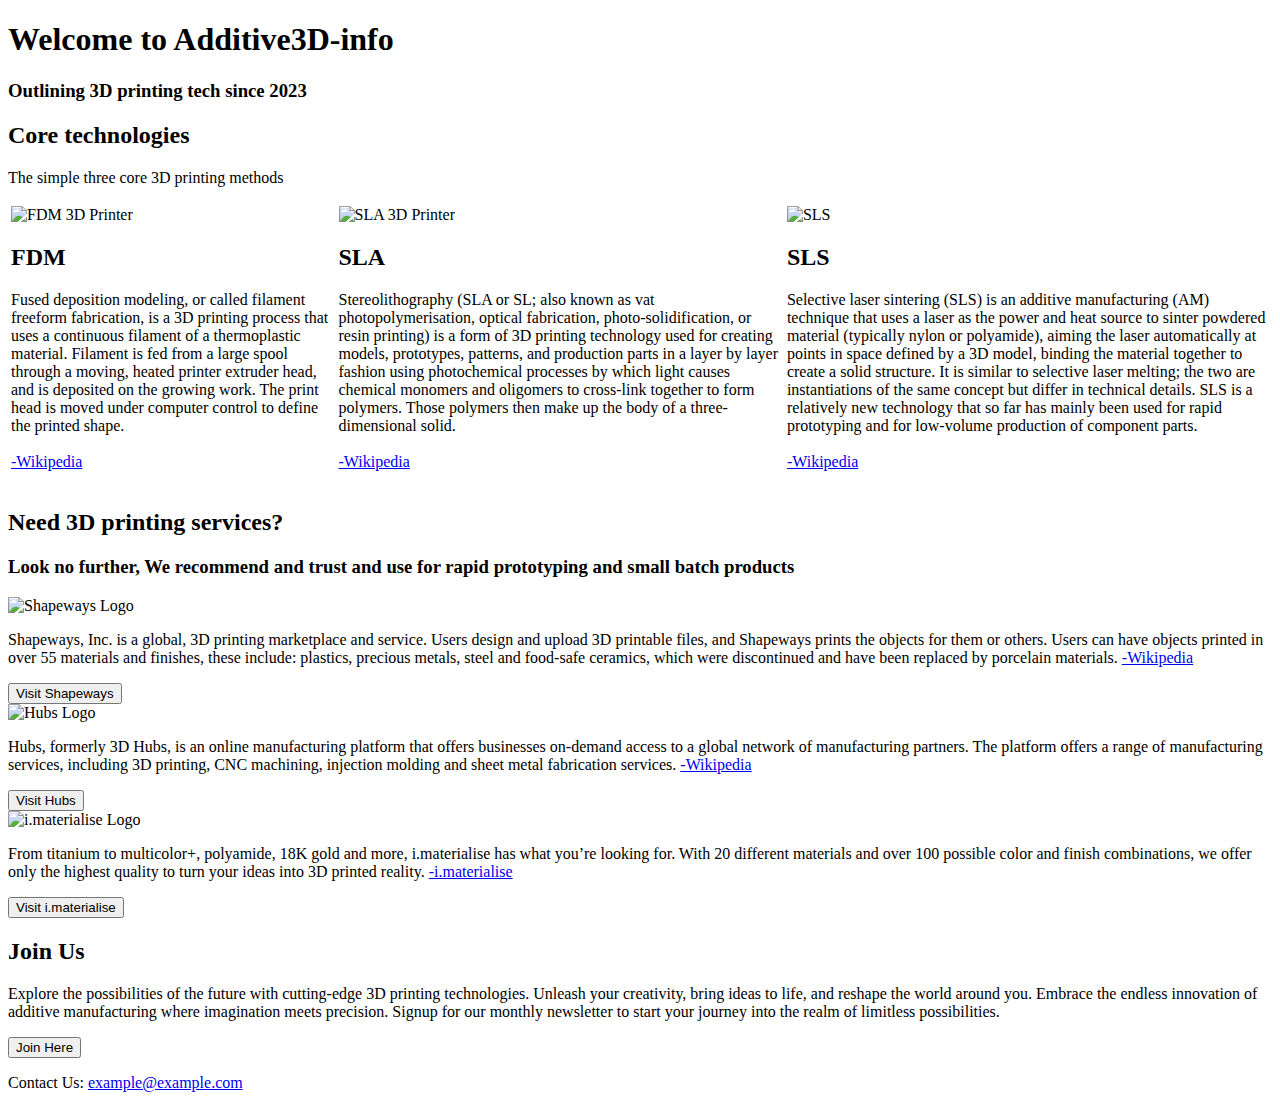
==== index.html @ e6e91952 "Rename GUI1-first_page.html to index.html" ====
<!--
File: GUI1-first_page.html
GUI Assignment: Creating Your First Web Page
Copyright (c) 2023. All rights reserved. May be freely copied or
excerpted for educational purposes with credit to the author.
Last updated: on May 23, 2023
-->

<!DOCTYPE html>
<html lang="en">

<!--Meta information-->
<head>
  <meta charset="utf-8" />
  <title>Additive3D</title>
  <link rel="stylesheet" href="CSS/style.css/" />
  <script src="script.js"></script>
</head>

<body>
  <!--Large intro banner-->
  <div class="header">
    <h1>Welcome to <span id="officialName">Additive3D-info</span></h1>
    <h3>Outlining 3D printing tech since 2023</h3>
  </div>

  <!--Constructs smaller banner bar that could contain navigation in the future-->
  <div class="overview">
    <h2>Core technologies</h2>
    <p>The simple three core 3D printing methods</p>
  </div>

  <!--Example use of a table containing the core tech and images-->
  <div class="table">
    <table>
      <tr>
        <td> <!--Cell for FDM printing-->
          <img src="https://prototypehubs.com/app/uploads/2020/06/FDM-3D-Print-scaled.jpeg" alt="FDM 3D Printer"
            title="https://prototypehubs.com/app/uploads/2020/06/FDM-3D-Print-scaled.jpeg" />
          <h2>FDM</h2>
          <p>
            Fused deposition modeling, or called filament freeform
            fabrication, is a 3D printing process that uses a continuous
            filament of a thermoplastic material. Filament is fed from a large
            spool through a moving, heated printer extruder head, and is
            deposited on the growing work. The print head is moved under
            computer control to define the printed shape. <br />
            <br />
            <a href="https://en.wikipedia.org/wiki/Fused_filament_fabrication">-Wikipedia</a>
          </p>
        </td>

        <td> <!--Cell for SLA printing-->
          <img src="https://electroloom.com/wp-content/uploads/2021/08/SLA-3D-Printing.jpg" alt="SLA 3D Printer"
            title="https://electroloom.com/wp-content/uploads/2021/08/SLA-3D-Printing.jpg" />
          <h2>SLA</h2>
          <p>
            Stereolithography (SLA or SL; also known as vat
            photopolymerisation, optical fabrication, photo-solidification, or
            resin printing) is a form of 3D printing technology used for
            creating models, prototypes, patterns, and production parts in a
            layer by layer fashion using photochemical processes by which
            light causes chemical monomers and oligomers to cross-link
            together to form polymers. Those polymers then make up the body of
            a three-dimensional solid.<br />
            <br />
            <a href="https://en.wikipedia.org/wiki/Stereolithography">-Wikipedia</a>
          </p>
        </td>

        <td> <!--Cell for SLS printing-->
          <img src="https://www.beamler.com/wp-content/uploads/2019/03/oragetblob-e1565789138978.jpg" alt="SLS"
            title="https://www.beamler.com/wp-content/uploads/2019/03/oragetblob-e1565789138978.jpg" />
          <h2>SLS</h2>
          <p>
            Selective laser sintering (SLS) is an additive manufacturing (AM)
            technique that uses a laser as the power and heat source to sinter
            powdered material (typically nylon or polyamide), aiming the laser
            automatically at points in space defined by a 3D model, binding
            the material together to create a solid structure. It is similar
            to selective laser melting; the two are instantiations of the same
            concept but differ in technical details. SLS is a relatively new
            technology that so far has mainly been used for rapid prototyping
            and for low-volume production of component parts. <br /><br />
            <a href="https://en.wikipedia.org/wiki/Selective_laser_sintering">-Wikipedia</a>
          </p>
        </td>
      </tr>
    </table>
  </div>

  <!--Example use of classes and containers as an alternative to a table-->
  <div class="onlineServices">
    <h2>Need 3D printing services?</h2>
    <h3>Look no further, We recommend and trust and use for rapid prototyping and small batch products</h3>

    <!--service class contains an image with title and alt text.
      A section of text to explain who/what they are/do.
      A button that links to their service-->
    <div class="service"> <!--Shapeways-->
      <img src="https://www.shapeways.com/rrstatic/img/dms-assets/ShapewaysLogo_RGB_Red.svg" alt="Shapeways Logo"
        title="https://www.shapeways.com/">
      <p>Shapeways, Inc. is a global, 3D printing marketplace and service. Users design and
        upload 3D printable files, and Shapeways prints the objects for them or others. Users can have objects
        printed in over 55 materials and finishes, these include: plastics, precious metals, steel and food-safe
        ceramics, which were discontinued and have been replaced by porcelain materials.
        <a href="https://en.wikipedia.org/wiki/Shapeways">-Wikipedia</a>
      </p>
      <button onclick="window.location.href='https://www.shapeways.com/'">Visit Shapeways</button>
    </div>

    <div class="service"> <!--Hubs-->
      <img src="https://www.finsmes.com/wp-content/uploads/2014/09/3D-Hubs-logo-horizontal.png"
        alt="Hubs Logo" title="https://www.hubs.com/">
      <p>Hubs, formerly 3D Hubs, is an online manufacturing platform that offers businesses on-demand access to a global
        network of manufacturing partners. The platform offers a range of manufacturing services, including 3D printing,
        CNC machining, injection molding and sheet metal fabrication services.
        <a href="https://en.wikipedia.org/wiki/Hubs_(company)">-Wikipedia</a>
      </p>
      <button onclick="window.location.href='https://www.hubs.com/'">Visit Hubs</button>
    </div>

    <div class="service"> <!--i.materialise-->
      <img src="https://i.materialise.com/img/logo.png" alt="i.materialise Logo" title="https://i.materialise.com/">
      <p>From titanium to multicolor+, polyamide, 18K gold and more, i.materialise has what you’re looking for. With 20
        different materials and over 100 possible color and finish combinations, we offer only the highest quality to
        turn your ideas into 3D printed reality.
        <a href="https://i.materialise.com/en">-i.materialise</a>
      </p>
      <button onclick="window.location.href='https://i.materialise.com/'">Visit i.materialise</button>
    </div>
  </div>

  <!--Footer to contain a contact us, policy, copyright, ext...-->
  <footer>
    <h2>Join Us</h2>

    <!--Allows for control over onboarding text and button styling independent of footer-->
    <div class="onboarding"> 
      <p>Explore the possibilities of the future with cutting-edge 3D printing technologies. Unleash your creativity,
        bring ideas to life, and reshape the world around you. Embrace the endless innovation of additive manufacturing
        where imagination meets precision. Signup for our monthly newsletter to start your journey into the realm of
        limitless possibilities.</p>
      <button>Join Here</button>
    </div>
    <!--A contact us with clickable mailto link-->
    <p>Contact Us: <a href="mailto:Example@example.com">example@example.com</a></p>
  </footer>
</body>
</html>
---- CSS/style.css ----
/*
File: style.css
GUI Assignment: Creating Your First Web Page
Copyright (c) 2023. All rights reserved. May be freely copied or
excerpted for educational purposes with credit to the author.
Last updated: on May 23, 2023
*/


/*Whole page styling*/
body {
  font-family: sans-serif;
}

.header {
  background-color: #86dce2;
  padding: 20px;
  text-align: center;
}

/*sets the site name contained within span to have different font, 
  be bold, and have red background*/
.header #officialName {
  font-family: fantasy;
  font-weight: bolder;
  background-color: #f75757;
  border-radius: 20px;
  padding-left: 6px;
  padding-right: 6px;
}

.overview {
  background-color: #86dce2;
  margin: 30px;
  text-align: center;
  border-radius: 15px;
}

/*Styling for the core technologies table along with its contained images.
  This is to ensure that the table is made of one row and three columns.
  Each cell is tacked vertically from top down with an 
  image, title, description, and link to its source*/
.table {
  table-layout: fixed;
  overflow: auto;
  margin: 30px;
  border-radius: 15px;
}

.table td {
  background-color: #bbeff3;
  border: 5px solid #b0e5fd;
  vertical-align: top;
  min-width: 200px;
  /*Maintain look on small screens. overflows to scrolling*/
  width: 33%;
  /*keep all elements at 1/3 of the box*/
}

.table img {
  object-fit: fill;
  max-width: 100%;
  max-height: 100%;
}

/*End of table styling*/


/*Styling for offered services links along with descriptions and images.
This styling ensures each 3D printing service is stacked vertically with
an image of their logo to the left, description in the middle, and button
to navigate to their webpage on the right*/
.onlineServices {
  background-color: #86dce2;
  margin: 30px;
  padding-top: max(0.005%, 0.001%);
  padding-bottom: max(1%, 0.5%);
  text-align: center;
  border-radius: 15px;
}

/*Styles each element for each service within the greater class onlineServices.
  This is ultimately defines how each is layed out on their own while the parent
  class manages putting them together*/
.service {
  background-color: #bbeff3;
  margin: max(0.5%, 0.2%);
  border-radius: 15px;
  display: grid;
  grid-template-columns: 20% 70% 10%;
}

.service img {
  margin-left: 2%;
  object-fit: contain;
  min-width: 50px;
  max-width: 100%;
  align-self: center;
}

.service p {
  padding-left: 2%;
  padding-right: 2%;
  text-align: left;
}

.service button {
  background-color: #b0e5fd;
  margin: 4%;
  border-radius: 15px;
}

.service button:hover {
  background-color: #33b9c5;
}

/*End of onlineServices styling*/


/*Styling for the footer and its contained elements.
  This section ensures a full width background and
  a visible join us text with a proceeding catch line to theoretically bring 
  in viewers to the newsletter. The newsletter would be joined via a button
  that would invite the user to join if existed*/
footer {
  background-color: #c4c4c4;
}

footer h2 {
  padding-top: 0.5%;
  text-align: center;
}

/*Sets the "Join Here" button and onboarding text to be inline with each other within the footer*/
.onboarding {
  display: flex;
  flex-direction: row;
  padding-left: 10%;
  padding-right: 10%;
}

.onboarding p {
  text-align: left;
  /*keeps the text from touching the button*/
  padding-right: 2%;
}

.onboarding button {
  padding-left: 2.5%;
  padding-right: 2.5%;
  border-radius: 15px;
  background-color: #b0e5fd;
  font-weight: bold;
}

.onboarding button:hover {
  background-color: #33b9c5;
}

/*End of footer styling*/
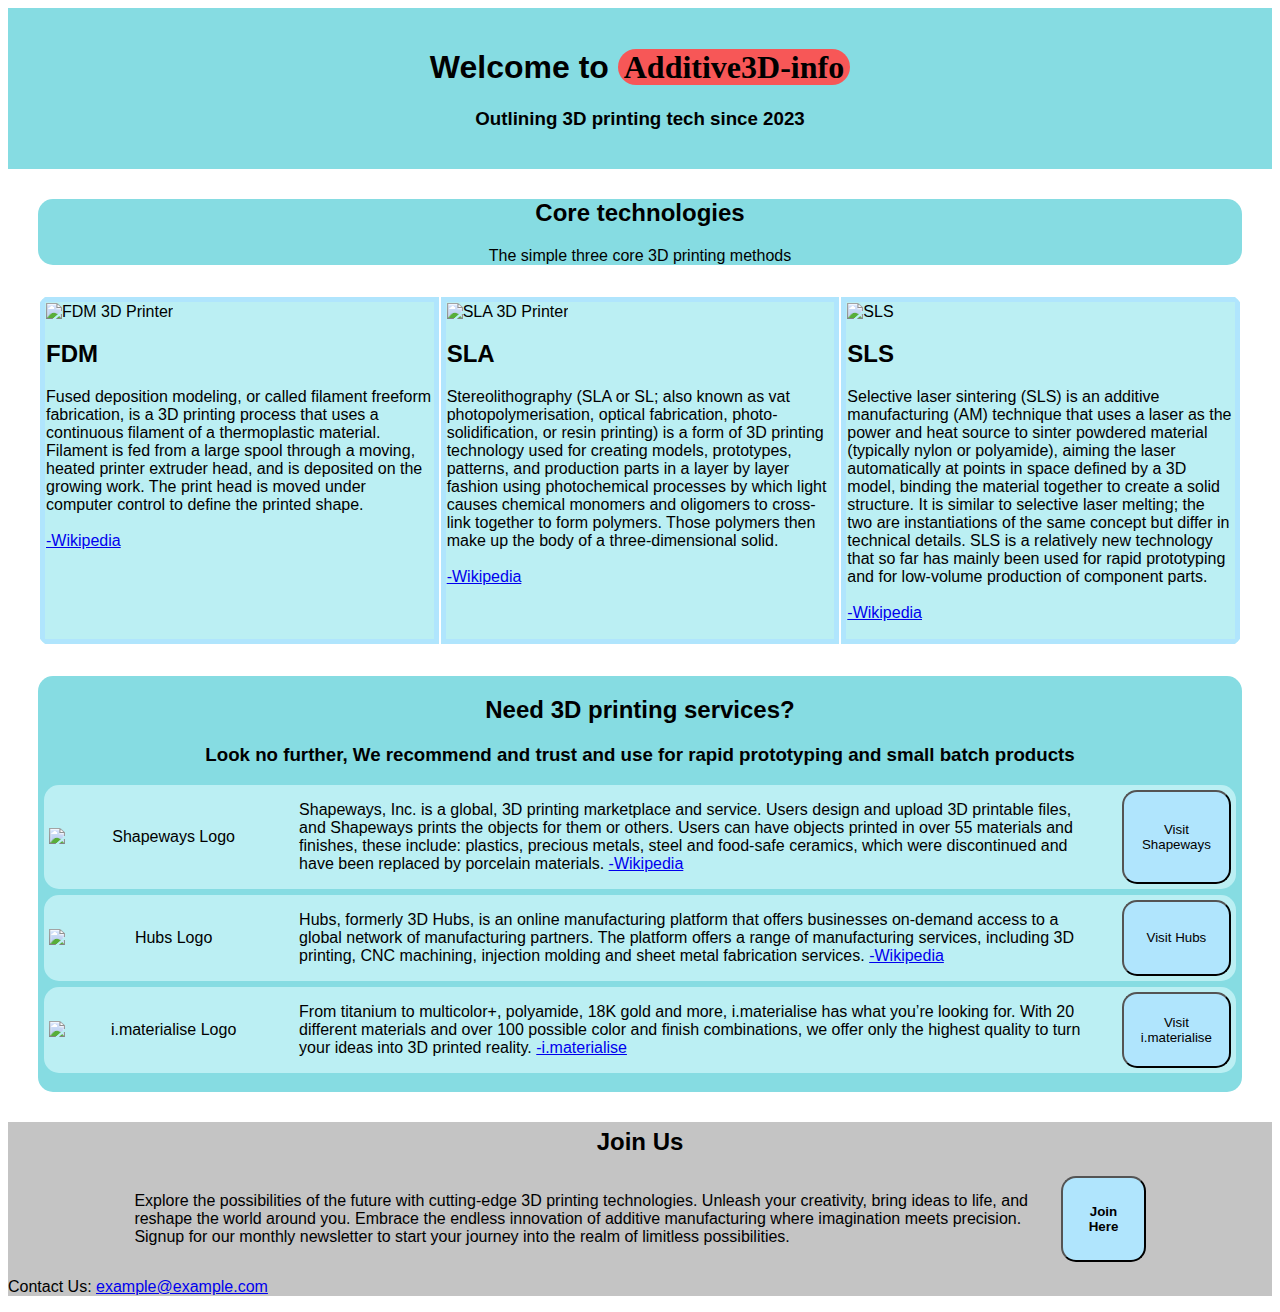
==== commit 204b3f2e: "Update index.html" ====
--- a/index.html
+++ b/index.html
@@ -13,7 +13,7 @@
 <head>
   <meta charset="utf-8" />
   <title>Additive3D</title>
-  <link rel="stylesheet" href="CSS/style.css/" />
+  <link rel="stylesheet" href="CSS/style.css">
   <script src="script.js"></script>
 </head>
 
@@ -44,8 +44,7 @@
             filament of a thermoplastic material. Filament is fed from a large
             spool through a moving, heated printer extruder head, and is
             deposited on the growing work. The print head is moved under
-            computer control to define the printed shape. <br />
-            <br />
+            computer control to define the printed shape. <br /><br />
             <a href="https://en.wikipedia.org/wiki/Fused_filament_fabrication">-Wikipedia</a>
           </p>
         </td>
@@ -62,8 +61,7 @@
             layer by layer fashion using photochemical processes by which
             light causes chemical monomers and oligomers to cross-link
             together to form polymers. Those polymers then make up the body of
-            a three-dimensional solid.<br />
-            <br />
+            a three-dimensional solid.<br /><br />
             <a href="https://en.wikipedia.org/wiki/Stereolithography">-Wikipedia</a>
           </p>
         </td>
@@ -95,8 +93,8 @@
     <h3>Look no further, We recommend and trust and use for rapid prototyping and small batch products</h3>
 
     <!--service class contains an image with title and alt text.
-      A section of text to explain who/what they are/do.
-      A button that links to their service-->
+        A section of text to explain who/what they are/do.
+        A button that links to their service-->
     <div class="service"> <!--Shapeways-->
       <img src="https://www.shapeways.com/rrstatic/img/dms-assets/ShapewaysLogo_RGB_Red.svg" alt="Shapeways Logo"
         title="https://www.shapeways.com/">
@@ -110,8 +108,8 @@
     </div>
 
     <div class="service"> <!--Hubs-->
-      <img src="https://www.finsmes.com/wp-content/uploads/2014/09/3D-Hubs-logo-horizontal.png"
-        alt="Hubs Logo" title="https://www.hubs.com/">
+      <img src="https://www.finsmes.com/wp-content/uploads/2014/09/3D-Hubs-logo-horizontal.png" alt="Hubs Logo"
+        title="https://www.hubs.com/">
       <p>Hubs, formerly 3D Hubs, is an online manufacturing platform that offers businesses on-demand access to a global
         network of manufacturing partners. The platform offers a range of manufacturing services, including 3D printing,
         CNC machining, injection molding and sheet metal fabrication services.
@@ -136,7 +134,7 @@
     <h2>Join Us</h2>
 
     <!--Allows for control over onboarding text and button styling independent of footer-->
-    <div class="onboarding"> 
+    <div class="onboarding">
       <p>Explore the possibilities of the future with cutting-edge 3D printing technologies. Unleash your creativity,
         bring ideas to life, and reshape the world around you. Embrace the endless innovation of additive manufacturing
         where imagination meets precision. Signup for our monthly newsletter to start your journey into the realm of
@@ -147,4 +145,5 @@
     <p>Contact Us: <a href="mailto:Example@example.com">example@example.com</a></p>
   </footer>
 </body>
-</html>
+
+</html>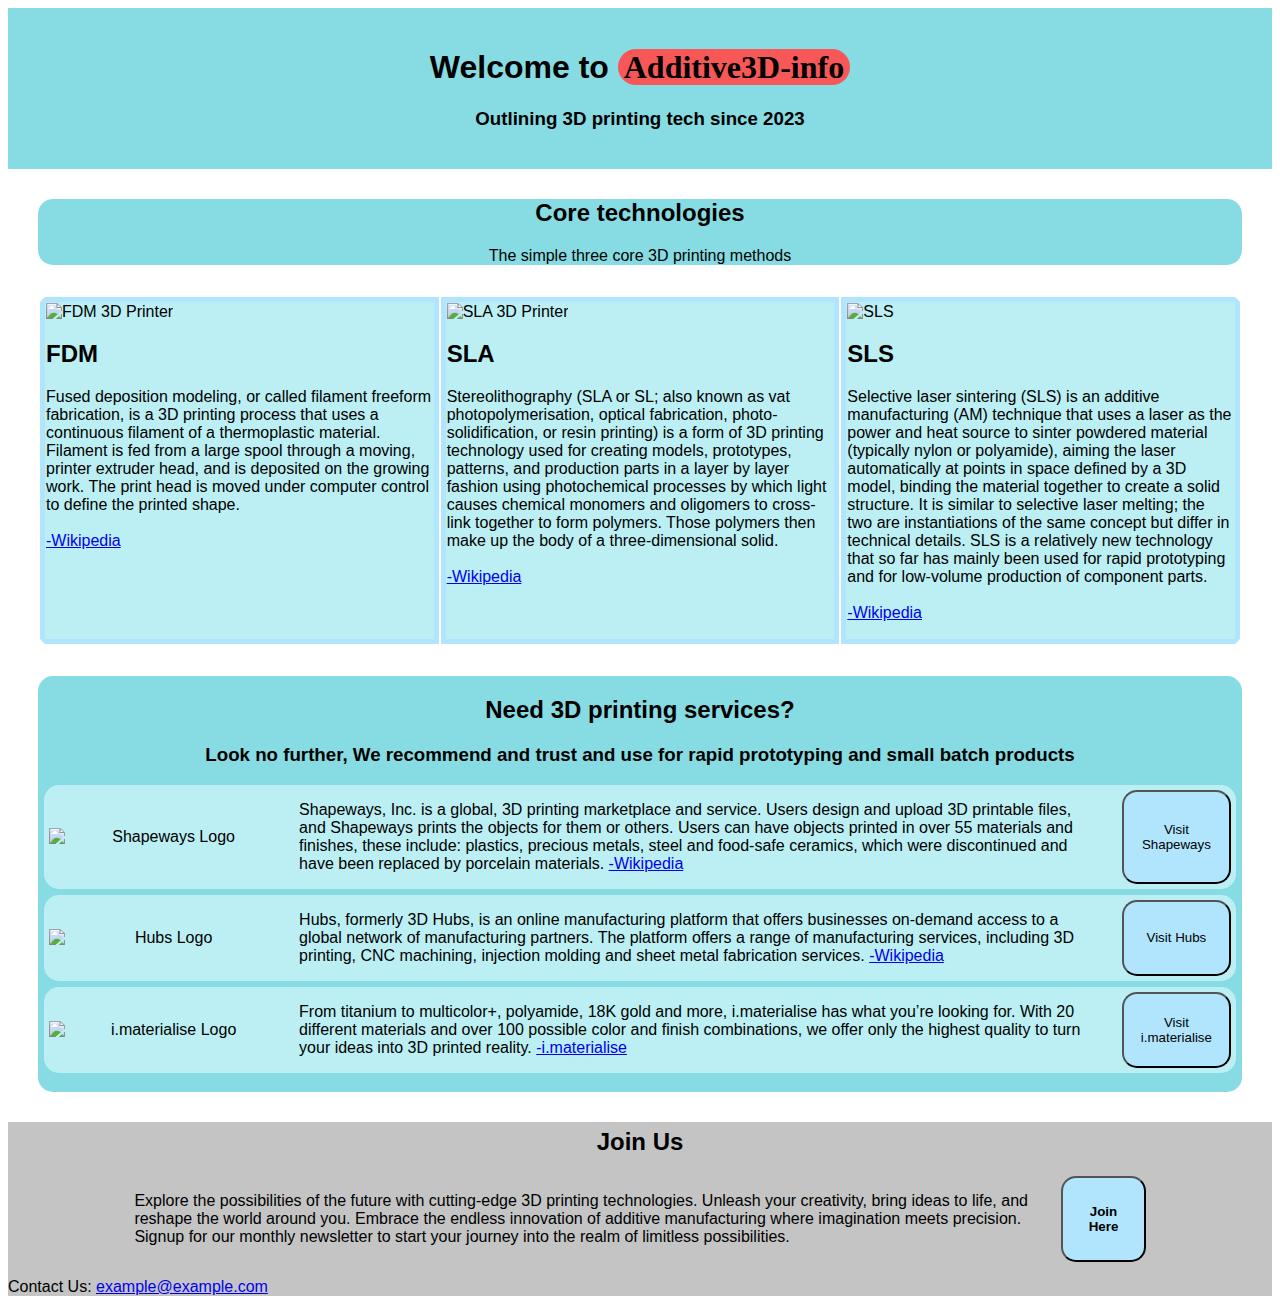
==== commit 536bea37: "Update index.html" ====
--- a/index.html
+++ b/index.html
@@ -11,10 +11,9 @@
 
 <!--Meta information-->
 <head>
-  <meta charset="utf-8" />
+  <meta charset="utf-8">
   <title>Additive3D</title>
   <link rel="stylesheet" href="CSS/style.css">
-  <script src="script.js"></script>
 </head>
 
 <body>
@@ -36,22 +35,23 @@
       <tr>
         <td> <!--Cell for FDM printing-->
           <img src="https://prototypehubs.com/app/uploads/2020/06/FDM-3D-Print-scaled.jpeg" alt="FDM 3D Printer"
-            title="https://prototypehubs.com/app/uploads/2020/06/FDM-3D-Print-scaled.jpeg" />
+            title="https://prototypehubs.com/app/uploads/2020/06/FDM-3D-Print-scaled.jpeg">
           <h2>FDM</h2>
           <p>
             Fused deposition modeling, or called filament freeform
             fabrication, is a 3D printing process that uses a continuous
             filament of a thermoplastic material. Filament is fed from a large
-            spool through a moving, heated printer extruder head, and is
+            spool through a moving, printer extruder head, and is
             deposited on the growing work. The print head is moved under
-            computer control to define the printed shape. <br /><br />
+            computer control to define the printed shape. <br><br>
             <a href="https://en.wikipedia.org/wiki/Fused_filament_fabrication">-Wikipedia</a>
+    
           </p>
         </td>
 
         <td> <!--Cell for SLA printing-->
           <img src="https://electroloom.com/wp-content/uploads/2021/08/SLA-3D-Printing.jpg" alt="SLA 3D Printer"
-            title="https://electroloom.com/wp-content/uploads/2021/08/SLA-3D-Printing.jpg" />
+            title="https://electroloom.com/wp-content/uploads/2021/08/SLA-3D-Printing.jpg">
           <h2>SLA</h2>
           <p>
             Stereolithography (SLA or SL; also known as vat
@@ -61,14 +61,14 @@
             layer by layer fashion using photochemical processes by which
             light causes chemical monomers and oligomers to cross-link
             together to form polymers. Those polymers then make up the body of
-            a three-dimensional solid.<br /><br />
+            a three-dimensional solid. <br><br>
             <a href="https://en.wikipedia.org/wiki/Stereolithography">-Wikipedia</a>
           </p>
         </td>
 
         <td> <!--Cell for SLS printing-->
           <img src="https://www.beamler.com/wp-content/uploads/2019/03/oragetblob-e1565789138978.jpg" alt="SLS"
-            title="https://www.beamler.com/wp-content/uploads/2019/03/oragetblob-e1565789138978.jpg" />
+            title="https://www.beamler.com/wp-content/uploads/2019/03/oragetblob-e1565789138978.jpg">
           <h2>SLS</h2>
           <p>
             Selective laser sintering (SLS) is an additive manufacturing (AM)
@@ -79,7 +79,7 @@
             to selective laser melting; the two are instantiations of the same
             concept but differ in technical details. SLS is a relatively new
             technology that so far has mainly been used for rapid prototyping
-            and for low-volume production of component parts. <br /><br />
+            and for low-volume production of component parts. <br><br>
             <a href="https://en.wikipedia.org/wiki/Selective_laser_sintering">-Wikipedia</a>
           </p>
         </td>
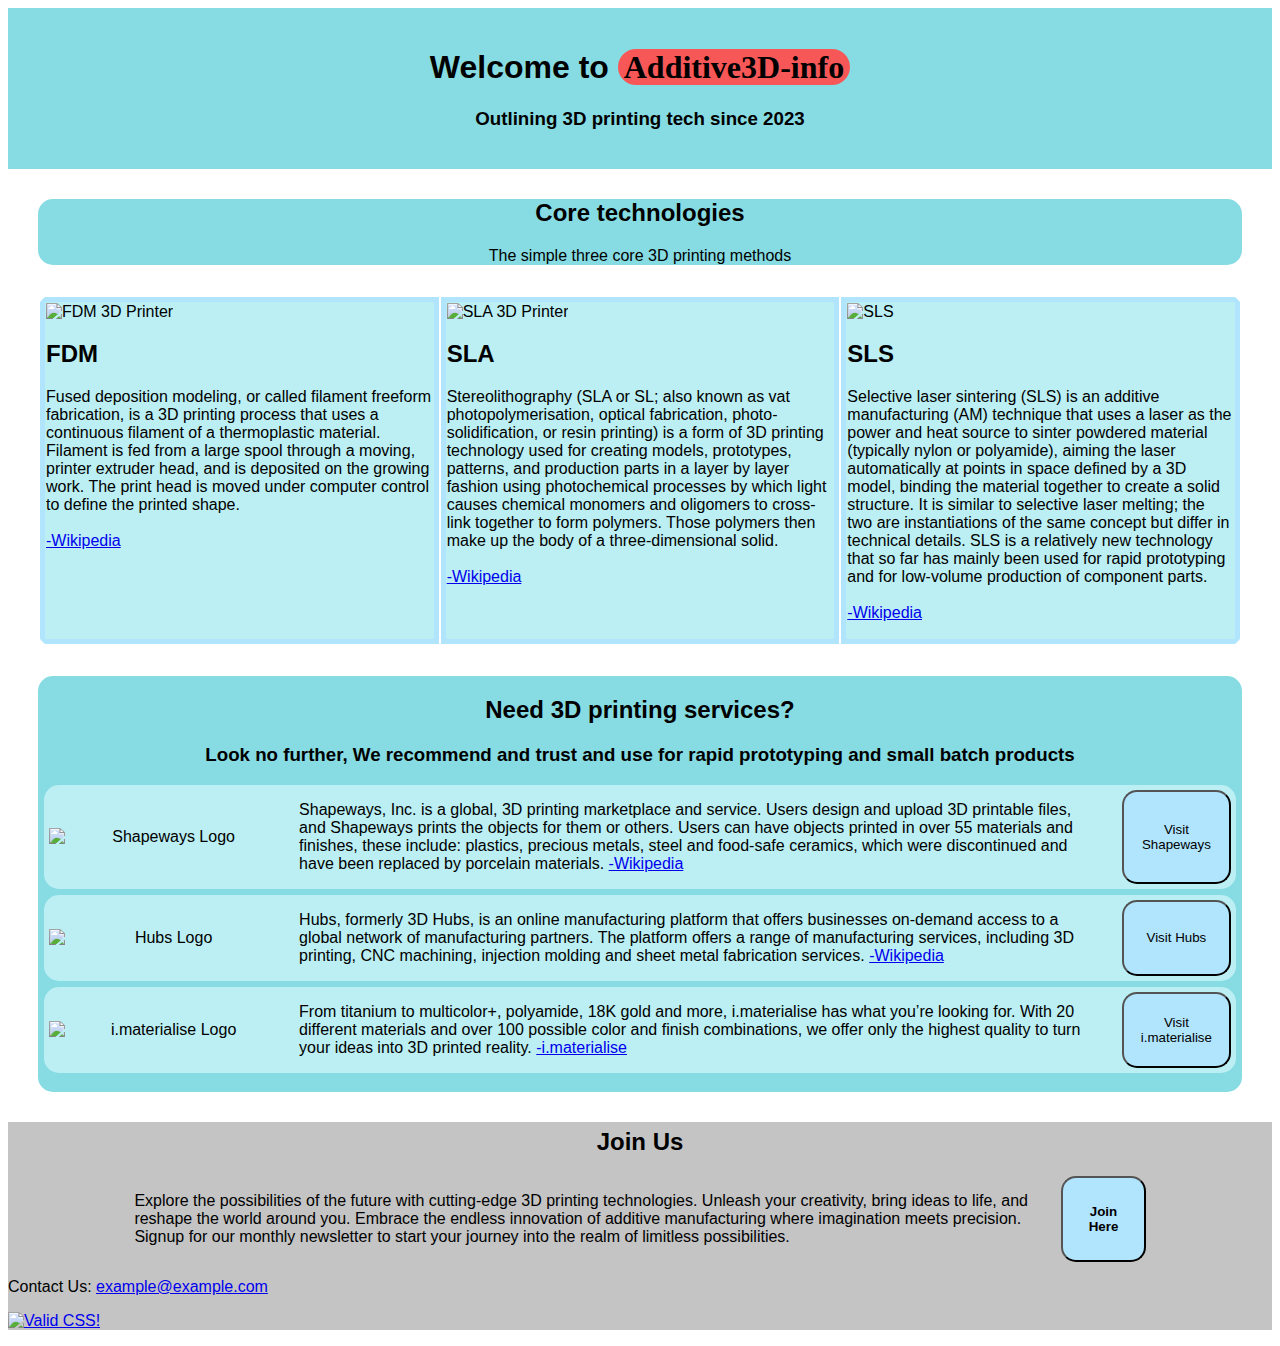
==== commit e0716983: "CSS Validation logo" ====
--- a/index.html
+++ b/index.html
@@ -10,6 +10,7 @@
 <html lang="en">
 
 <!--Meta information-->
+
 <head>
   <meta charset="utf-8">
   <title>Additive3D</title>
@@ -45,7 +46,7 @@
             deposited on the growing work. The print head is moved under
             computer control to define the printed shape. <br><br>
             <a href="https://en.wikipedia.org/wiki/Fused_filament_fabrication">-Wikipedia</a>
-    
+
           </p>
         </td>
 
@@ -143,6 +144,13 @@
     </div>
     <!--A contact us with clickable mailto link-->
     <p>Contact Us: <a href="mailto:Example@example.com">example@example.com</a></p>
+    <p>
+      <a href="https://jigsaw.w3.org/css-validator/check/referer">
+        <img style="border:0;width:88px;height:31px" src="https://jigsaw.w3.org/css-validator/images/vcss-blue"
+          alt="Valid CSS!" />
+      </a>
+    </p>
+
   </footer>
 </body>
 
